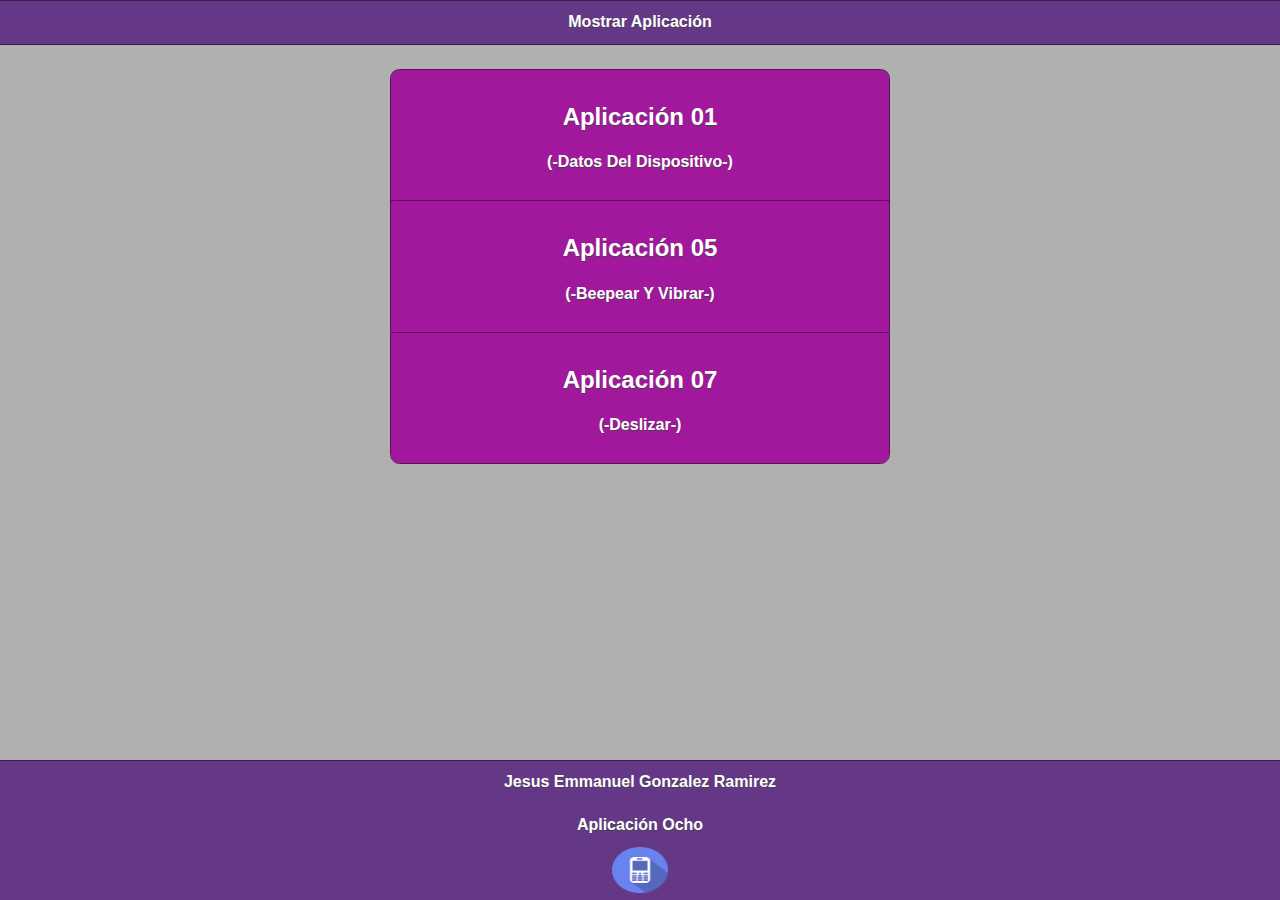
==== index.html @ d9529b7a "1subida" ====
﻿<!doctype html>
<html>
<head>
<meta charset="utf-8">
<title>Aplicaciones Interconectadas</title>
<!--grupo CSS-->
<link rel="stylesheet" href="css/TemaApp7.min.css"/>
<link rel="stylesheet" href="css/jquery.mobile.icons-1.4.5.min.css"/>
<link rel="stylesheet" href="css/jquery.mobile.structure-1.4.5.min.css"/>

<!-- grupo JavaScript-->
<script src ="js/jquery-1.11.2.min.js"></script>
<script src ="js/jquery.mobile-1.4.5.min.js"></script>
<script src ="js/acciones.js" type= "text/javascript"></script>
<script src ="phonegap.js"></script><!-- Necesario-->

</head>
<body>
<div data-role="page" id "Principal" data-theme="c">
  <div data-role="header" data-add-back-btn="true" data-back-btn-text="Regresar" data-back-btn-theme="b">
   <h1>Mostrar Aplicación</h1>
</div>

<div data-role="main" class="ui-content" align="center">
<div style="width:40%">
 <ul data-role="controlgroup" data-type="vertical" data-theme="c"
  <li class="ui-first-child ui-last-child">
  <a href="index_app1.html" data-role="button" target="_self">
  <h2>Aplicación 01</h2>
  <p>(-Datos Del Dispositivo-)</p>
  </a>
  </li>
 <li class="ui-first-child ui-last-child">
  <a href="index_app5.html" data-role="button" target="_self">
  <h2>Aplicación 05</h2>
  <p>(-Beepear Y Vibrar-)</p>
  </a>
  </li>
  <li class="ui-first-child ui-last-child">
  <a href="index_app7.html" data-role="button" target="_self">
  <h2>Aplicación 07</h2>
  <p>(-Deslizar-)</p>
  </a>
  </li>
  </ul>
  </div>
  </div>
  
   <div data-role="footer" align="center" data-theme="c" data-position="fixed">
     <h3>Jesus Emmanuel Gonzalez Ramirez</h3>
     <h4>Aplicación Ocho</h4>
     <img src="res/android/mdpi.png" width="56" height="46">
    </div>
   </div>
  </div>
</body>
</html>
---- css/TemaApp7.min.css ----
/*!
* jQuery Mobile 1.4.5
* Git HEAD hash: 68e55e78b292634d3991c795f06f5e37a512decc <> Date: Fri Oct 31 2014 17:33:30 UTC
* http://jquerymobile.com
*
* Copyright 2010, 2014 jQuery Foundation, Inc. and othercontributors
* Released under the MIT license.
* http://jquery.org/license
*
*/


/* Globals */
/* Font
-----------------------------------------------------------------------------------------------------------*/
html {
	font-size: 100%;
}
body,
input,
select,
textarea,
button,
.ui-btn {
	font-size: 1em;
	line-height: 1.3;
	 font-family: sans-serif /*{global-font-family}*/;
}
legend,
.ui-input-text input,
.ui-input-search input {
	color: inherit;
	text-shadow: inherit;
}
/* Form labels (overrides font-weight bold in bars, and mini font-size) */
.ui-mobile label,
div.ui-controlgroup-label {
	font-weight: normal;
	font-size: 16px;
}
/* Separators
-----------------------------------------------------------------------------------------------------------*/
/* Field contain separator (< 28em) */
.ui-field-contain {
	border-bottom-color: #828282;
	border-bottom-color: rgba(0,0,0,.15);
	border-bottom-width: 1px;
	border-bottom-style: solid;
}
/* Table opt-in classes: strokes between each row, and alternating row stripes */
/* Classes table-stroke and table-stripe are deprecated in 1.4. */
.table-stroke thead th,
.table-stripe thead th,
.table-stripe tbody tr:last-child {
	border-bottom: 1px solid #d6d6d6; /* non-RGBA fallback */
	border-bottom: 1px solid rgba(0,0,0,.1);
}
.table-stroke tbody th,
.table-stroke tbody td {
	border-bottom: 1px solid #e6e6e6; /* non-RGBA fallback  */
	border-bottom: 1px solid rgba(0,0,0,.05);
}
.table-stripe.table-stroke tbody tr:last-child th,
.table-stripe.table-stroke tbody tr:last-child td {
	border-bottom: 0;
}
.table-stripe tbody tr:nth-child(odd) td,
.table-stripe tbody tr:nth-child(odd) th {
	background-color: #eeeeee; /* non-RGBA fallback  */
	background-color: rgba(0,0,0,.04);
}
/* Buttons
-----------------------------------------------------------------------------------------------------------*/
.ui-btn,
label.ui-btn {
	font-weight: bold;
	border-width: 1px;
	border-style: solid;
}
.ui-btn {
	text-decoration: none !important;
}
.ui-btn-active {
	cursor: pointer;
}
/* Corner rounding
-----------------------------------------------------------------------------------------------------------*/
/* Class ui-btn-corner-all deprecated in 1.4 */
.ui-corner-all {
	-webkit-border-radius: .6em /*{global-radii-blocks}*/;
	border-radius: .6em /*{global-radii-blocks}*/;
}
/* Buttons */
.ui-btn-corner-all,
.ui-btn.ui-corner-all,
/* Slider track */
.ui-slider-track.ui-corner-all,
/* Flipswitch */
.ui-flipswitch.ui-corner-all,
/* Count bubble */
.ui-li-count {
	-webkit-border-radius: .3125em /*{global-radii-buttons}*/;
	border-radius: .3125em /*{global-radii-buttons}*/;
}
/* Icon-only buttons */
.ui-btn-icon-notext.ui-btn-corner-all,
.ui-btn-icon-notext.ui-corner-all {
	-webkit-border-radius: 1em;
	border-radius: 1em;
}
/* Radius clip workaround for cleaning up corner trapping */
.ui-btn-corner-all,
.ui-corner-all {
	-webkit-background-clip: padding;
	background-clip: padding-box;
}
/* Popup arrow */
.ui-popup.ui-corner-all > .ui-popup-arrow-guide {
	left: .6em /*{global-radii-blocks}*/;
	right: .6em /*{global-radii-blocks}*/;
	top: .6em /*{global-radii-blocks}*/;
	bottom: .6em /*{global-radii-blocks}*/;
}
/* Shadow
-----------------------------------------------------------------------------------------------------------*/
.ui-shadow {
	-webkit-box-shadow: 0 1px 3px /*{global-box-shadow-size}*/ rgba(0,0,0,.2) /*{global-box-shadow-color}*/;
	-moz-box-shadow: 0 1px 3px /*{global-box-shadow-size}*/ rgba(0,0,0,.2) /*{global-box-shadow-color}*/;
	box-shadow: 0 1px 3px /*{global-box-shadow-size}*/ rgba(0,0,0,.2) /*{global-box-shadow-color}*/;
}
.ui-shadow-inset {
	-webkit-box-shadow: inset 0 1px 3px /*{global-box-shadow-size}*/ rgba(0,0,0,.2) /*{global-box-shadow-color}*/;
	-moz-box-shadow: inset 0 1px 3px /*{global-box-shadow-size}*/ rgba(0,0,0,.2) /*{global-box-shadow-color}*/;
	box-shadow: inset 0 1px 3px /*{global-box-shadow-size}*/ rgba(0,0,0,.2) /*{global-box-shadow-color}*/;
}
.ui-overlay-shadow {
	-webkit-box-shadow: 0 0 12px 		rgba(0,0,0,.6);
	-moz-box-shadow: 0 0 12px 			rgba(0,0,0,.6);
	box-shadow: 0 0 12px 				rgba(0,0,0,.6);
}
/* Icons
-----------------------------------------------------------------------------------------------------------*/
.ui-btn-icon-left:after,
.ui-btn-icon-right:after,
.ui-btn-icon-top:after,
.ui-btn-icon-bottom:after,
.ui-btn-icon-notext:after {
	background-color: #666666 /*{global-icon-color}*/;
	background-color: rgba(0,0,0,.15) /*{global-icon-disc}*/;
	background-position: center center;
	background-repeat: no-repeat;
	-webkit-border-radius: 1em;
	border-radius: 1em;
}
/* Alt icons */
.ui-alt-icon.ui-btn:after,
.ui-alt-icon .ui-btn:after,
html .ui-alt-icon.ui-checkbox-off:after,
html .ui-alt-icon.ui-radio-off:after,
html .ui-alt-icon .ui-checkbox-off:after,
html .ui-alt-icon .ui-radio-off:after {
	background-color: #666666 /*{global-icon-color}*/;
	background-color: rgba(0,0,0,.15) /*{global-icon-disc}*/;
}
/* No disc */
.ui-nodisc-icon.ui-btn:after,
.ui-nodisc-icon .ui-btn:after {
	background-color: transparent;
}
/* Icon shadow */
.ui-shadow-icon.ui-btn:after,
.ui-shadow-icon .ui-btn:after {
	-webkit-box-shadow: 0 1px 0 rgba(255,255,255,.3) /*{global-icon-shadow}*/;
	-moz-box-shadow: 0 1px 0 rgba(255,255,255,.3) /*{global-icon-shadow}*/;
	box-shadow: 0 1px 0 rgba(255,255,255,.3) /*{global-icon-shadow}*/;
}
/* Checkbox and radio */
.ui-btn.ui-checkbox-off:after,
.ui-btn.ui-checkbox-on:after,
.ui-btn.ui-radio-off:after,
.ui-btn.ui-radio-on:after {
	display: block;
	width: 18px;
	height: 18px;
	margin: -9px 2px 0 2px;
}
.ui-checkbox-off:after,
.ui-btn.ui-radio-off:after {
	filter: Alpha(Opacity=30);
	opacity: .3;
}
.ui-btn.ui-checkbox-off:after,
.ui-btn.ui-checkbox-on:after {
	-webkit-border-radius: .1875em;
	border-radius: .1875em;
}
.ui-btn.ui-checkbox-off:after {
	background-color: #666;
	background-color: rgba(0,0,0,.3);
}
.ui-radio .ui-btn.ui-radio-on:after {
	background-image: none;
	background-color: #fff;
	width: 8px;
	height: 8px;
	border-width: 5px;
	border-style: solid; 
}
.ui-alt-icon.ui-btn.ui-radio-on:after,
.ui-alt-icon .ui-btn.ui-radio-on:after {
	background-color: #000;
}
/* Loader */
.ui-icon-loading {
	background: url("images/ajax-loader.gif");
	background-size: 2.875em 2.875em;
}.ui-bar-a,.ui-page-theme-a .ui-bar-inherit,html .ui-bar-a .ui-bar-inherit,html .ui-body-a .ui-bar-inherit,html body .ui-group-theme-a .ui-bar-inherit{background-color:#e70155 ;border-color:#7f002e ;color:#ffffff ;text-shadow:0  1px  0  #444444 ;font-weight:bold;}.ui-bar-a{border-width:1px;border-style:solid;}.ui-overlay-a,.ui-page-theme-a,.ui-page-theme-a .ui-panel-wrapper{background-color:#bf235d ;border-color:#bf235d ;color:#ffffff ;text-shadow:0  1px  0  #444444 ;}.ui-body-a,.ui-page-theme-a .ui-body-inherit,html .ui-bar-a .ui-body-inherit,html .ui-body-a .ui-body-inherit,html body .ui-group-theme-a .ui-body-inherit,html .ui-panel-page-container-a{background-color:#8a5d3b ;border-color:#4b3320 ;color:#ffffff ;text-shadow:0  1px  0  #444444 ;}.ui-body-a{border-width:1px;border-style:solid;}.ui-page-theme-a a,html .ui-bar-a a,html .ui-body-a a,html body .ui-group-theme-a a{color:#8a5d3b ;font-weight:bold;}.ui-page-theme-a a:visited,html .ui-bar-a a:visited,html .ui-body-a a:visited,html body .ui-group-theme-a a:visited{   color:#593c26 ;}.ui-page-theme-a a:hover,html .ui-bar-a a:hover,html .ui-body-a a:hover,html body .ui-group-theme-a a:hover{color:#9e6a43 ;}.ui-page-theme-a a:active,html .ui-bar-a a:active,html .ui-body-a a:active,html body .ui-group-theme-a a:active{color:#8a5d3b ;}.ui-page-theme-a .ui-btn,html .ui-bar-a .ui-btn,html .ui-body-a .ui-btn,html body .ui-group-theme-a .ui-btn,html head + body .ui-btn.ui-btn-a,.ui-page-theme-a .ui-btn:visited,html .ui-bar-a .ui-btn:visited,html .ui-body-a .ui-btn:visited,html body .ui-group-theme-a .ui-btn:visited,html head + body .ui-btn.ui-btn-a:visited{background-color:#b69978 ;border-color:#645442 ;color:#000000 ;text-shadow:0  1px  0  #eeeeee ;}.ui-page-theme-a .ui-btn:hover,html .ui-bar-a .ui-btn:hover,html .ui-body-a .ui-btn:hover,html body .ui-group-theme-a .ui-btn:hover,html head + body .ui-btn.ui-btn-a:hover{background-color:#d1af8a ;border-color:#72604b ;color:#000000 ;text-shadow:0  1px  0  #eeeeee ;}.ui-page-theme-a .ui-btn:active,html .ui-bar-a .ui-btn:active,html .ui-body-a .ui-btn:active,html body .ui-group-theme-a .ui-btn:active,html head + body .ui-btn.ui-btn-a:active{background-color:#d1af8a ;border-color:#72604b ;color:#000000 ;text-shadow:0  1px  0  #eeeeee ;}.ui-page-theme-a .ui-btn.ui-btn-active,html .ui-bar-a .ui-btn.ui-btn-active,html .ui-body-a .ui-btn.ui-btn-active,html body .ui-group-theme-a .ui-btn.ui-btn-active,html head + body .ui-btn.ui-btn-a.ui-btn-active,.ui-page-theme-a .ui-checkbox-on:after,html .ui-bar-a .ui-checkbox-on:after,html .ui-body-a .ui-checkbox-on:after,html body .ui-group-theme-a .ui-checkbox-on:after,.ui-btn.ui-checkbox-on.ui-btn-a:after,.ui-page-theme-a .ui-flipswitch-active,html .ui-bar-a .ui-flipswitch-active,html .ui-body-a .ui-flipswitch-active,html body .ui-group-theme-a .ui-flipswitch-active,html body .ui-flipswitch.ui-bar-a.ui-flipswitch-active,.ui-page-theme-a .ui-slider-track .ui-btn-active,html .ui-bar-a .ui-slider-track .ui-btn-active,html .ui-body-a .ui-slider-track .ui-btn-active,html body .ui-group-theme-a .ui-slider-track .ui-btn-active,html body div.ui-slider-track.ui-body-a .ui-btn-active{background-color:#3388cc ;border-color:#3388cc ;color:#ffffff ;text-shadow:0  1px  0  #005599 ;}.ui-page-theme-a .ui-radio-on:after,html .ui-bar-a .ui-radio-on:after,html .ui-body-a .ui-radio-on:after,html body .ui-group-theme-a .ui-radio-on:after,.ui-btn.ui-radio-on.ui-btn-a:after{border-color:#3388cc ;}.ui-page-theme-a .ui-btn:focus,html .ui-bar-a .ui-btn:focus,html .ui-body-a .ui-btn:focus,html body .ui-group-theme-a .ui-btn:focus,html head + body .ui-btn.ui-btn-a:focus,.ui-page-theme-a .ui-focus,html .ui-bar-a .ui-focus,html .ui-body-a .ui-focus,html body .ui-group-theme-a .ui-focus,html head + body .ui-btn-a.ui-focus,html head + body .ui-body-a.ui-focus{-webkit-box-shadow:0 0 12px #3388cc ;-moz-box-shadow:0 0 12px #3388cc ;box-shadow:0 0 12px #3388cc ;}.ui-bar-b,.ui-page-theme-b .ui-bar-inherit,html .ui-bar-b .ui-bar-inherit,html .ui-body-b .ui-bar-inherit,html body .ui-group-theme-b .ui-bar-inherit{background-color:#b1927a ;border-color:#615043 ;color:#ffffff ;text-shadow:0  1px  0  #444444 ;font-weight:bold;}.ui-bar-b{border-width:1px;border-style:solid;}.ui-overlay-b,.ui-page-theme-b,.ui-page-theme-b .ui-panel-wrapper{background-color:#cfc3b5 ;border-color:#cfc3b5 ;color:#000000 ;text-shadow:0  1px  0  #eeeeee ;}.ui-body-b,.ui-page-theme-b .ui-body-inherit,html .ui-bar-b .ui-body-inherit,html .ui-body-b .ui-body-inherit,html body .ui-group-theme-b .ui-body-inherit,html .ui-panel-page-container-b{background-color:#dac4aa ;border-color:#776b5d ;color:#000000 ;text-shadow:0  1px  0  #eeeeee ;}.ui-body-b{border-width:1px;border-style:solid;}.ui-page-theme-b a,html .ui-bar-b a,html .ui-body-b a,html body .ui-group-theme-b a{color:#3388cc ;font-weight:bold;}.ui-page-theme-b a:visited,html .ui-bar-b a:visited,html .ui-body-b a:visited,html body .ui-group-theme-b a:visited{   color:#3388cc ;}.ui-page-theme-b a:hover,html .ui-bar-b a:hover,html .ui-body-b a:hover,html body .ui-group-theme-b a:hover{color:#005599 ;}.ui-page-theme-b a:active,html .ui-bar-b a:active,html .ui-body-b a:active,html body .ui-group-theme-b a:active{color:#005599 ;}.ui-page-theme-b .ui-btn,html .ui-bar-b .ui-btn,html .ui-body-b .ui-btn,html body .ui-group-theme-b .ui-btn,html head + body .ui-btn.ui-btn-b,.ui-page-theme-b .ui-btn:visited,html .ui-bar-b .ui-btn:visited,html .ui-body-b .ui-btn:visited,html body .ui-group-theme-b .ui-btn:visited,html head + body .ui-btn.ui-btn-b:visited{background-color:#edd8c0 ;border-color:#827669 ;color:#000000 ;text-shadow:0  1px  0  #eeeeee ;}.ui-page-theme-b .ui-btn:hover,html .ui-bar-b .ui-btn:hover,html .ui-body-b .ui-btn:hover,html body .ui-group-theme-b .ui-btn:hover,html head + body .ui-btn.ui-btn-b:hover{background-color:#FFf8dc ;border-color:#8c8879 ;color:#000000 ;text-shadow:0  1px  0  #eeeeee ;}.ui-page-theme-b .ui-btn:active,html .ui-bar-b .ui-btn:active,html .ui-body-b .ui-btn:active,html body .ui-group-theme-b .ui-btn:active,html head + body .ui-btn.ui-btn-b:active{background-color:#FFf8dc ;border-color:#8c8879 ;color:#000000 ;text-shadow:0  1px  0  #eeeeee ;}.ui-page-theme-b .ui-btn.ui-btn-active,html .ui-bar-b .ui-btn.ui-btn-active,html .ui-body-b .ui-btn.ui-btn-active,html body .ui-group-theme-b .ui-btn.ui-btn-active,html head + body .ui-btn.ui-btn-b.ui-btn-active,.ui-page-theme-b .ui-checkbox-on:after,html .ui-bar-b .ui-checkbox-on:after,html .ui-body-b .ui-checkbox-on:after,html body .ui-group-theme-b .ui-checkbox-on:after,.ui-btn.ui-checkbox-on.ui-btn-b:after,.ui-page-theme-b .ui-flipswitch-active,html .ui-bar-b .ui-flipswitch-active,html .ui-body-b .ui-flipswitch-active,html body .ui-group-theme-b .ui-flipswitch-active,html body .ui-flipswitch.ui-bar-b.ui-flipswitch-active,.ui-page-theme-b .ui-slider-track .ui-btn-active,html .ui-bar-b .ui-slider-track .ui-btn-active,html .ui-body-b .ui-slider-track .ui-btn-active,html body .ui-group-theme-b .ui-slider-track .ui-btn-active,html body div.ui-slider-track.ui-body-b .ui-btn-active{background-color:#3388cc ;border-color:#3388cc ;color:#ffffff ;text-shadow:0  1px  0  #005599 ;}.ui-page-theme-b .ui-radio-on:after,html .ui-bar-b .ui-radio-on:after,html .ui-body-b .ui-radio-on:after,html body .ui-group-theme-b .ui-radio-on:after,.ui-btn.ui-radio-on.ui-btn-b:after{border-color:#3388cc ;}.ui-page-theme-b .ui-btn:focus,html .ui-bar-b .ui-btn:focus,html .ui-body-b .ui-btn:focus,html body .ui-group-theme-b .ui-btn:focus,html head + body .ui-btn.ui-btn-b:focus,.ui-page-theme-b .ui-focus,html .ui-bar-b .ui-focus,html .ui-body-b .ui-focus,html body .ui-group-theme-b .ui-focus,html head + body .ui-btn-b.ui-focus,html head + body .ui-body-b.ui-focus{-webkit-box-shadow:0 0 12px #3388cc ;-moz-box-shadow:0 0 12px #3388cc ;box-shadow:0 0 12px #3388cc ;}.ui-bar-c,.ui-page-theme-c .ui-bar-inherit,html .ui-bar-c .ui-bar-inherit,html .ui-body-c .ui-bar-inherit,html body .ui-group-theme-c .ui-bar-inherit{background-color:#643886 ;border-color:#371e49 ;color:#ffffff ;text-shadow:0  1px  0  #444444 ;font-weight:bold;}.ui-bar-c{border-width:1px;border-style:solid;}.ui-overlay-c,.ui-page-theme-c,.ui-page-theme-c .ui-panel-wrapper{background-color:#b0b0b0 ;border-color:#b0b0b0 ;color:#000000 ;text-shadow:0  1px  0  #eeeeee ;}.ui-body-c,.ui-page-theme-c .ui-body-inherit,html .ui-bar-c .ui-body-inherit,html .ui-body-c .ui-body-inherit,html body .ui-group-theme-c .ui-body-inherit,html .ui-panel-page-container-c{background-color:#6a0bb3 ;border-color:#3a0662 ;color:#ffffff ;text-shadow:0  1px  0  #444444 ;}.ui-body-c{border-width:1px;border-style:solid;}.ui-page-theme-c a,html .ui-bar-c a,html .ui-body-c a,html body .ui-group-theme-c a{color:#3388cc ;font-weight:bold;}.ui-page-theme-c a:visited,html .ui-bar-c a:visited,html .ui-body-c a:visited,html body .ui-group-theme-c a:visited{   color:#3388cc ;}.ui-page-theme-c a:hover,html .ui-bar-c a:hover,html .ui-body-c a:hover,html body .ui-group-theme-c a:hover{color:#005599 ;}.ui-page-theme-c a:active,html .ui-bar-c a:active,html .ui-body-c a:active,html body .ui-group-theme-c a:active{color:#005599 ;}.ui-page-theme-c .ui-btn,html .ui-bar-c .ui-btn,html .ui-body-c .ui-btn,html body .ui-group-theme-c .ui-btn,html head + body .ui-btn.ui-btn-c,.ui-page-theme-c .ui-btn:visited,html .ui-bar-c .ui-btn:visited,html .ui-body-c .ui-btn:visited,html body .ui-group-theme-c .ui-btn:visited,html head + body .ui-btn.ui-btn-c:visited{background-color:#a2189d ;border-color:#590d56 ;color:#ffffff ;text-shadow:0  1px  0  #444444 ;}.ui-page-theme-c .ui-btn:hover,html .ui-bar-c .ui-btn:hover,html .ui-body-c .ui-btn:hover,html body .ui-group-theme-c .ui-btn:hover,html head + body .ui-btn.ui-btn-c:hover{background-color:#ba1bb4 ;border-color:#660e63 ;color:#ffffff ;text-shadow:0  1px  0  #444444 ;}.ui-page-theme-c .ui-btn:active,html .ui-bar-c .ui-btn:active,html .ui-body-c .ui-btn:active,html body .ui-group-theme-c .ui-btn:active,html head + body .ui-btn.ui-btn-c:active{background-color:#ba1bb4 ;border-color:#660e63 ;color:#ffffff ;text-shadow:0  1px  0  #444444 ;}.ui-page-theme-c .ui-btn.ui-btn-active,html .ui-bar-c .ui-btn.ui-btn-active,html .ui-body-c .ui-btn.ui-btn-active,html body .ui-group-theme-c .ui-btn.ui-btn-active,html head + body .ui-btn.ui-btn-c.ui-btn-active,.ui-page-theme-c .ui-checkbox-on:after,html .ui-bar-c .ui-checkbox-on:after,html .ui-body-c .ui-checkbox-on:after,html body .ui-group-theme-c .ui-checkbox-on:after,.ui-btn.ui-checkbox-on.ui-btn-c:after,.ui-page-theme-c .ui-flipswitch-active,html .ui-bar-c .ui-flipswitch-active,html .ui-body-c .ui-flipswitch-active,html body .ui-group-theme-c .ui-flipswitch-active,html body .ui-flipswitch.ui-bar-c.ui-flipswitch-active,.ui-page-theme-c .ui-slider-track .ui-btn-active,html .ui-bar-c .ui-slider-track .ui-btn-active,html .ui-body-c .ui-slider-track .ui-btn-active,html body .ui-group-theme-c .ui-slider-track .ui-btn-active,html body div.ui-slider-track.ui-body-c .ui-btn-active{background-color:#3388cc ;border-color:#3388cc ;color:#ffffff ;text-shadow:0  1px  0  #005599 ;}.ui-page-theme-c .ui-radio-on:after,html .ui-bar-c .ui-radio-on:after,html .ui-body-c .ui-radio-on:after,html body .ui-group-theme-c .ui-radio-on:after,.ui-btn.ui-radio-on.ui-btn-c:after{border-color:#3388cc ;}.ui-page-theme-c .ui-btn:focus,html .ui-bar-c .ui-btn:focus,html .ui-body-c .ui-btn:focus,html body .ui-group-theme-c .ui-btn:focus,html head + body .ui-btn.ui-btn-c:focus,.ui-page-theme-c .ui-focus,html .ui-bar-c .ui-focus,html .ui-body-c .ui-focus,html body .ui-group-theme-c .ui-focus,html head + body .ui-btn-c.ui-focus,html head + body .ui-body-c.ui-focus{-webkit-box-shadow:0 0 12px #3388cc ;-moz-box-shadow:0 0 12px #3388cc ;box-shadow:0 0 12px #3388cc ;}.ui-disabled,.ui-state-disabled,button[disabled],.ui-select .ui-btn.ui-state-disabled{filter:Alpha(Opacity=30);opacity:.3;cursor:default !important;pointer-events:none;}.ui-btn:focus,.ui-btn.ui-focus{outline:0;}.ui-noboxshadow .ui-shadow,.ui-noboxshadow .ui-shadow-inset,.ui-noboxshadow .ui-overlay-shadow,.ui-noboxshadow .ui-shadow-icon.ui-btn:after,.ui-noboxshadow .ui-shadow-icon .ui-btn:after,.ui-noboxshadow .ui-focus,.ui-noboxshadow .ui-btn:focus,.ui-noboxshadow  input:focus,.ui-noboxshadow .ui-panel{-webkit-box-shadow:none !important;-moz-box-shadow:none !important;box-shadow:none !important;}.ui-noboxshadow .ui-btn:focus,.ui-noboxshadow .ui-focus{outline-width:1px;outline-style:auto;}
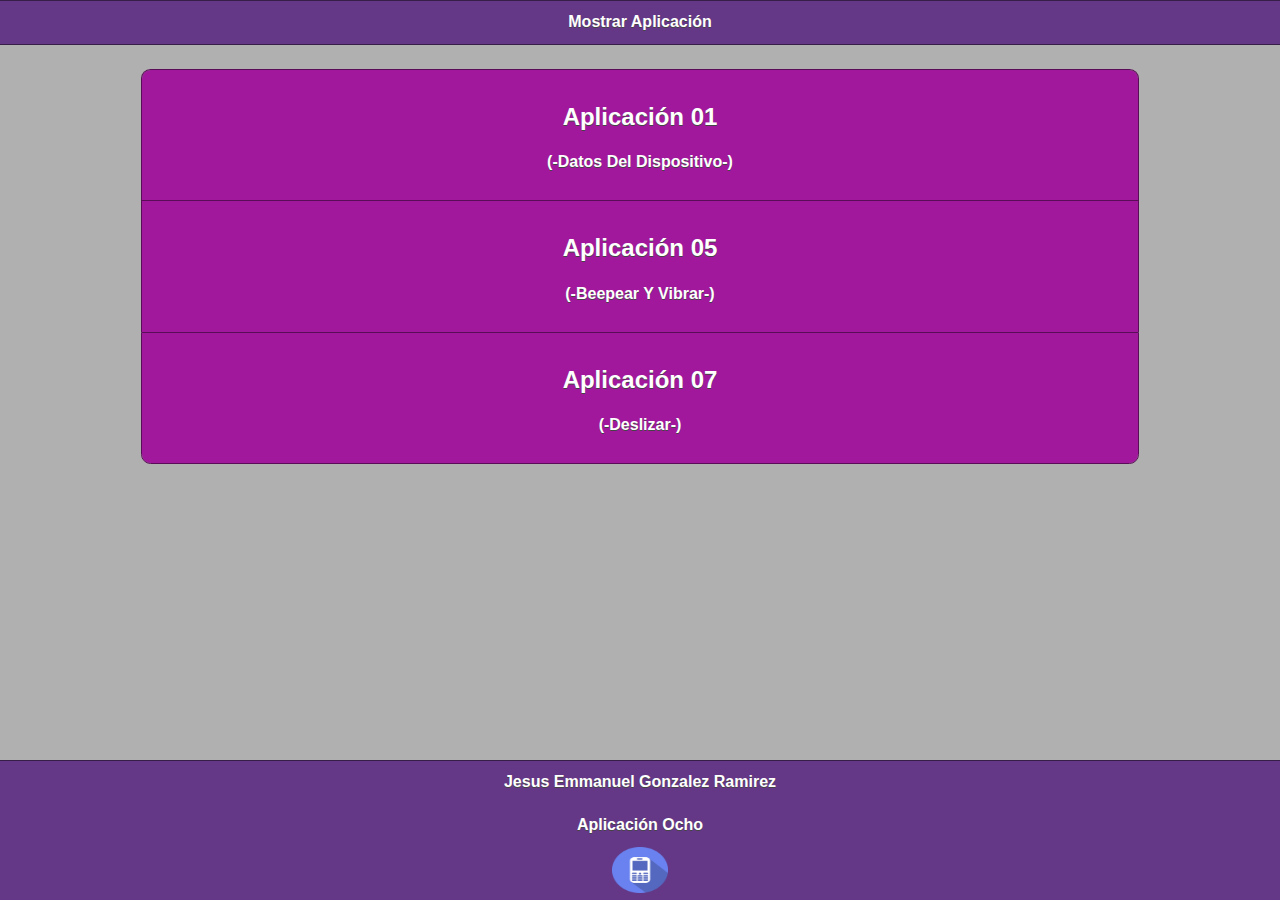
==== commit 3c4de9e7: "2subida" ====
--- a/index.html
+++ b/index.html
@@ -22,7 +22,7 @@
 </div>
 
 <div data-role="main" class="ui-content" align="center">
-<div style="width:40%">
+<div style="width:80%">
  <ul data-role="controlgroup" data-type="vertical" data-theme="c"
   <li class="ui-first-child ui-last-child">
   <a href="index_app1.html" data-role="button" target="_self">
